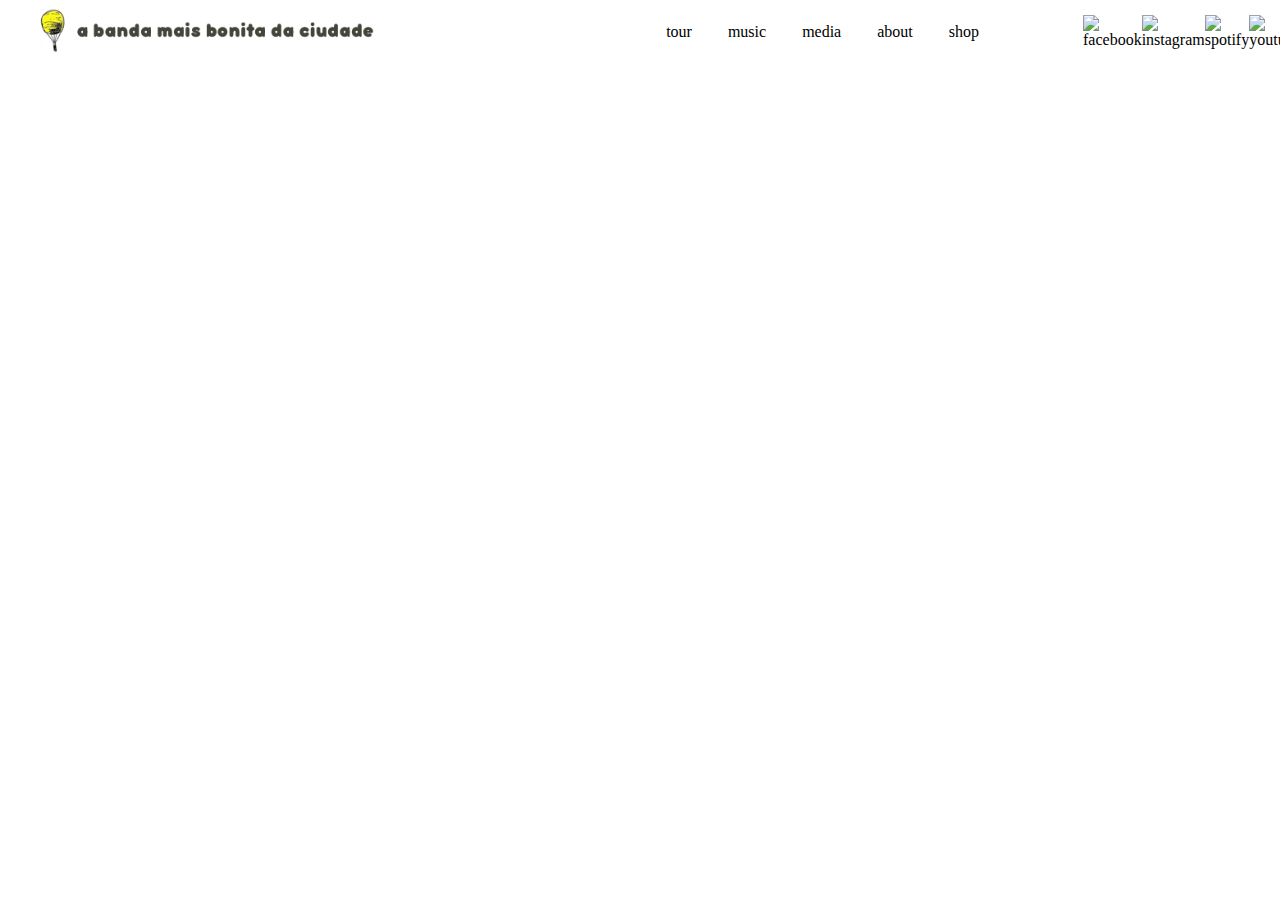
==== index.html @ 03ed94e4 "update the photo" ====
<!DOCTYPE html>
<html lang="en">
  <head>
    <meta charset="UTF-8" />
    <link rel="stylesheet" href="styles.css" />
    <meta name="viewport" content="width=device-width, initial-scale=1.0" />
    <meta http-equiv="X-UA-Compatible" content="ie=edge" />
    <title>Document</title>
  </head>
  <body>
    <div class="navigation-container">
      <div class="navigation">
        <a href="index.html">
          <img
            class="logo"
            src="images/logo.png"
            alt="logo-banda-mais-bonita-da-ciudade"
          />
        </a>
        <div class="link-container">
          <div class="nav-links">
            <a href="tour.html">tour</a> <a href="music.html">music</a>
            <a href="media.html">media</a> <a href="about.html">about</a>
            <a href="shop.html">shop</a>
          </div>
          <div class="social-links">
            <a href="facebook.png">
              <img src="images/facebook.png" alt="facebook" />
            </a>
            <a href="instagram.png">
              <img src="images/instagram.png" alt="instagram" />
            </a>
            <a href="spotify.png">
              <img src="images/spotify.png" alt="spotify" />
            </a>
            <a href="youtube.png">
              <img src="images/youtube.png" alt="youtube" />
            </a>
          </div>
        </div>
      </div>
    </div>
  </body>
</html>
---- styles.css ----
* {
  -webkit-box-sizing: border-box;
  box-sizing: border-box;
}

html,
body {
  margin: 0;
  padding: 0;
}
body {
  max-width: 1600px;
}

a {
  color: black;
  text-decoration: none;
  transition: color 0.2s;
}

a:hover {
  color: pink;
}

.navigation-container {
  width: 100vw;
}

.navigation-container .navigation {
  width: 100%;
  max-width: 1440px;
  height: 64px;
  padding: 0 32px;
  display: flex;
  justify-content: space-between;
  align-items: center;
}

.navigation-container .navigation .logo {
  height: 55px;
  width: auto;
}

.navigation-container .navigation .link-container {
  display: flex;
  justify-content: space-between;
  align-items: center;
}

.navigation-container .navigation .link-container .nav-links {
  margin-right: 72px;
}

.navigation-container .navigation .link-container .nav-links a {
  margin-right: 32px;
}

.navigation-container .navigation .link-container .social-links {
  width: 165px;
  display: flex;
  justify-content: space-between;
}

.navigation-container .navigation .link-container .social-links img {
  height: 32px;
}
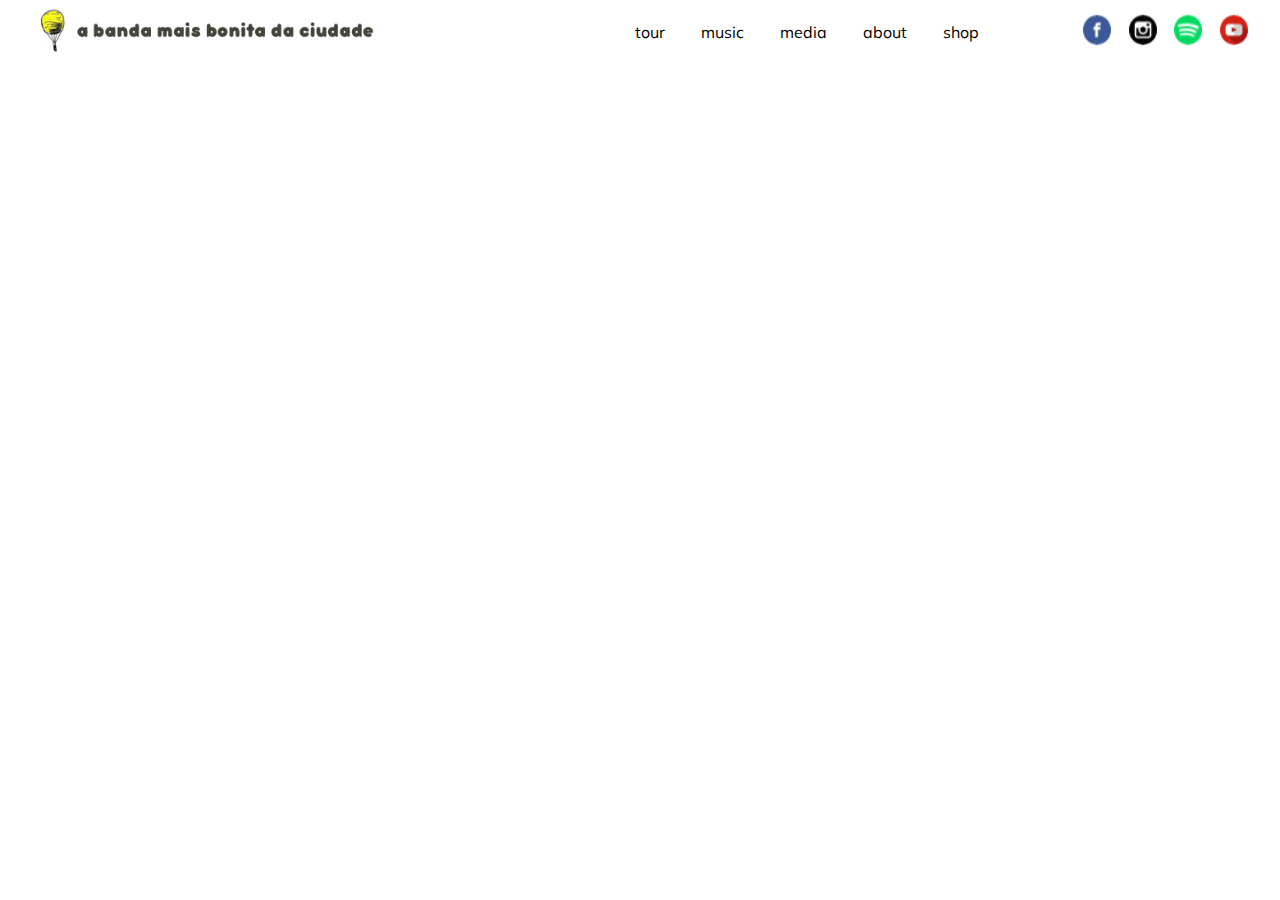
==== commit 40912d33: "add photos" ====
--- a/index.html
+++ b/index.html
@@ -2,7 +2,8 @@
 <html lang="en">
   <head>
     <meta charset="UTF-8" />
-    <link rel="stylesheet" href="styles.css" />
+    <link rel="stylesheet" href="css/styles.css" />
+    <link rel="stylesheet" href="css/home.css" />
     <meta name="viewport" content="width=device-width, initial-scale=1.0" />
     <meta http-equiv="X-UA-Compatible" content="ie=edge" />
     <title>Document</title>
@@ -40,5 +41,17 @@
         </div>
       </div>
     </div>
+    <div class="content-container">
+      <div class="text-container">
+        <h1>NEW VIDEO</h1>
+        <h1>De Cima do Mundo Eu Vi O Tempo</h1>
+        <div>
+          <a
+            href="https://www.youtube.com/watch?v=cKflWsskB5Q&list=RDcKflWsskB5Q&start_radio=1&t=0"
+            >WATCH NOW</a
+          >
+        </div>
+      </div>
+    </div>
   </body>
 </html>
--- a/css/styles.css
+++ b/css/styles.css
@@ -0,0 +1,105 @@
+@import url("https://fonts.googleapis.com/css?family=Muli");
+
+* {
+  -webkit-box-sizing: border-box;
+  box-sizing: border-box;
+  font-family: "Muli", sans-serif;
+}
+
+html,
+body {
+  margin: 0;
+  padding: 0;
+}
+body {
+  max-width: 1600px;
+}
+
+a {
+  color: black;
+  text-decoration: none;
+  transition: color 0.2s;
+}
+
+a:hover {
+  color: pink;
+}
+
+.navigation-container {
+  width: 100vw;
+}
+
+.navigation-container .navigation {
+  width: 100%;
+  max-width: 1440px;
+  height: 64px;
+  padding: 0 32px;
+  display: flex;
+  justify-content: space-between;
+  align-items: center;
+}
+
+.navigation-container .navigation .logo {
+  height: 55px;
+  width: auto;
+}
+
+.navigation-container .navigation .link-container {
+  display: flex;
+  justify-content: space-between;
+  align-items: center;
+}
+
+.navigation-container .navigation .link-container .nav-links {
+  margin-right: 72px;
+}
+
+.navigation-container .navigation .link-container .nav-links a {
+  margin-right: 32px;
+}
+
+.navigation-container .navigation .link-container .social-links {
+  width: 165px;
+  display: flex;
+  justify-content: space-between;
+}
+
+.navigation-container .navigation .link-container .social-links img {
+  height: 32px;
+}
+
+.content-container {
+  width: 100%;
+}
+
+footer {
+  background-color: #e5ebdd;
+  padding: 25px 0;
+}
+
+footer .footer-content {
+  width: 600px;
+  margin: 0 auto;
+  display: flex;
+  flex-direction: column;
+  align-items: center;
+}
+
+footer .footer-content h2 {
+  text-align: center;
+}
+
+footer .footer-content .social-links-container {
+  width: 250px;
+  display: flex;
+  align-items: center;
+  justify-content: space-between;
+}
+
+footer .footer-content .links-container {
+  width: 450px;
+  display: flex;
+  align-items: center;
+  justify-content: space-between;
+  margin: 25px 0;
+}
--- a/css/home.css
+++ b/css/home.css
@@ -0,0 +1,18 @@
+.content-container {
+  height: calc(100vh - 64px);
+  background: url(../images/home.jpg) no-repeat center center fixed;
+  background-size: cover;
+}
+.content-container .text-container {
+  padding: 145px 60px 0px;
+}
+
+.content-container .text-container h1,
+.content-container .text-container div {
+  text-align: right;
+  color: white;
+}
+
+.content-container .text-container a {
+  color: white;
+}
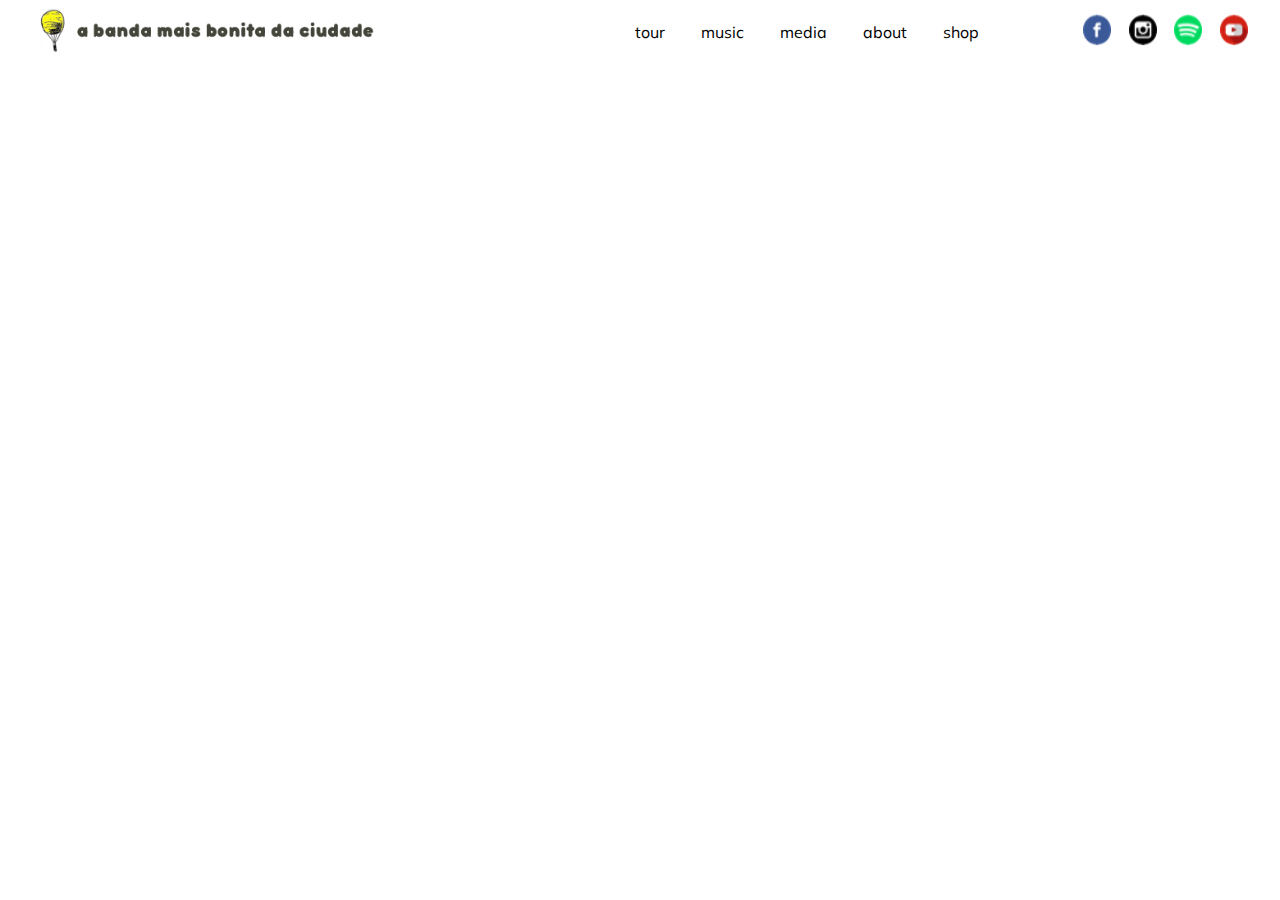
==== commit bfccf065: "update" ====
--- a/index.html
+++ b/index.html
@@ -42,15 +42,19 @@
       </div>
     </div>
     <div class="content-container">
-      <div class="text-container">
-        <h1>NEW VIDEO</h1>
-        <h1>De Cima do Mundo Eu Vi O Tempo</h1>
-        <div>
-          <a
-            href="https://www.youtube.com/watch?v=cKflWsskB5Q&list=RDcKflWsskB5Q&start_radio=1&t=0"
-            >WATCH NOW</a
-          >
+      <div class="video-container">
+        <div class="text-container">
+          <h1>NEW VIDEO</h1>
+          <h1>De Cima do Mundo Eu Vi O Tempo</h1>
         </div>
+        <video
+          src="./videos/banda.mp4"
+          type="video/mp4"
+          width="100%"
+          autoplay
+          loop
+          muted
+        ></video>
       </div>
     </div>
   </body>
--- a/css/home.css
+++ b/css/home.css
@@ -1,18 +1,34 @@
 .content-container {
   height: calc(100vh - 64px);
-  background: url(../images/home.jpg) no-repeat center center fixed;
-  background-size: cover;
-}
-.content-container .text-container {
-  padding: 145px 60px 0px;
+  position: relative;
 }
 
-.content-container .text-container h1,
-.content-container .text-container div {
-  text-align: right;
+.content-container .video-container {
+  position: relative;
+}
+
+.content-container .video-container .text-container {
   color: white;
 }
 
-.content-container .text-container a {
-  color: white;
+.content-container .video-container .text-container h1,
+.content-container .video-container .text-container div {
+  margin: 5px 0;
 }
+
+.content-container .video-container .text-container {
+  height: 100%;
+  position: absolute;
+  display: flex;
+  justify-content: center;
+  align-items: center;
+  flex-direction: column;
+  top: 0;
+  bottom: 0;
+  left: 0;
+  right: 0;
+}
+
+.content-container .video-container video {
+  object-fit: cover;
+}
